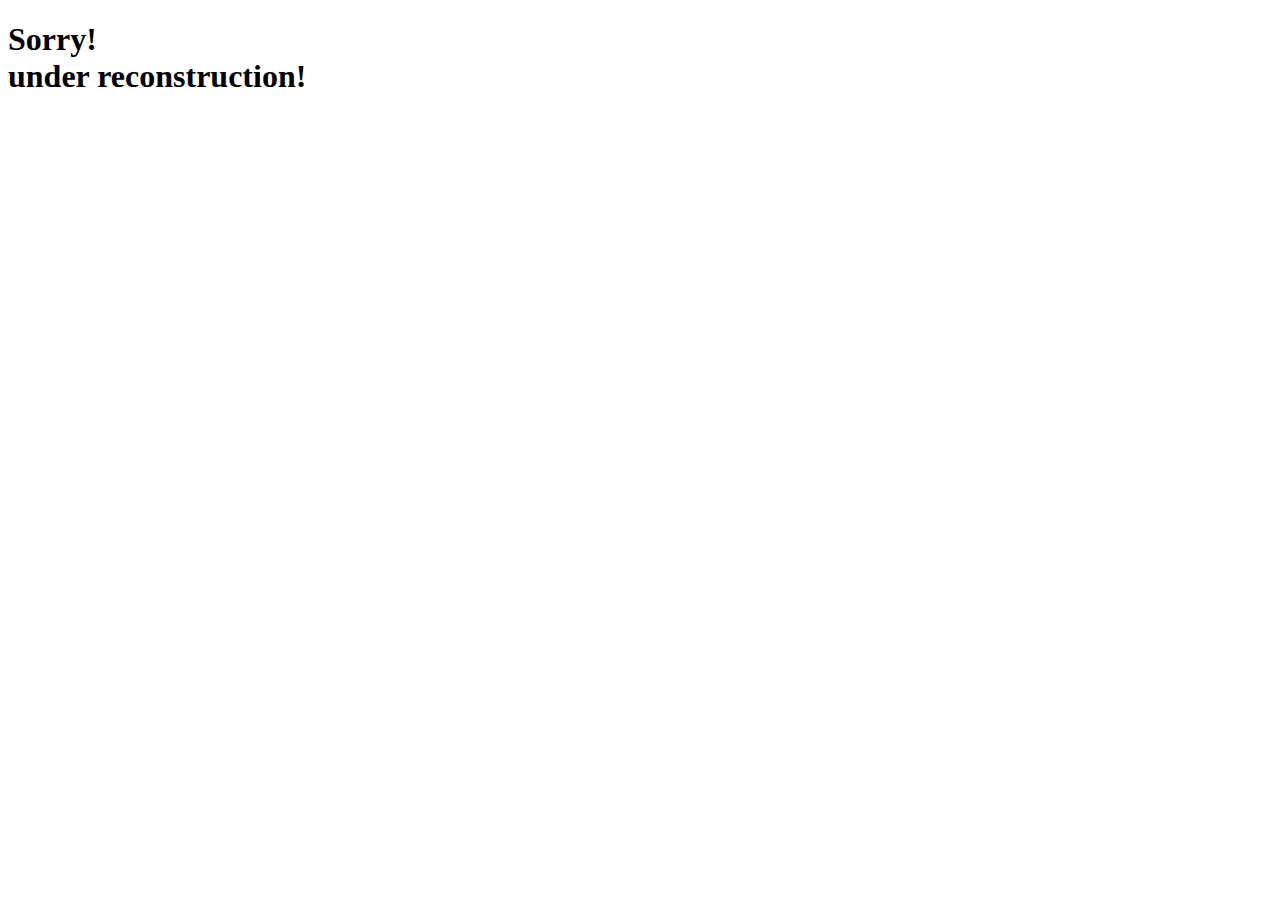
==== alaprajz.html @ d5abc152 "added a new html for the "alaprajz link"" ====
<!DOCTYPE html>
<html lang="en">
<head>
    <meta charset="UTF-8">
    <meta name="viewport" content="width=device-width, initial-scale=1.0">
    <title>Document</title>
</head>
<body>
    <h1>Sorry! <br> under reconstruction!</h1>
</body>
</html>
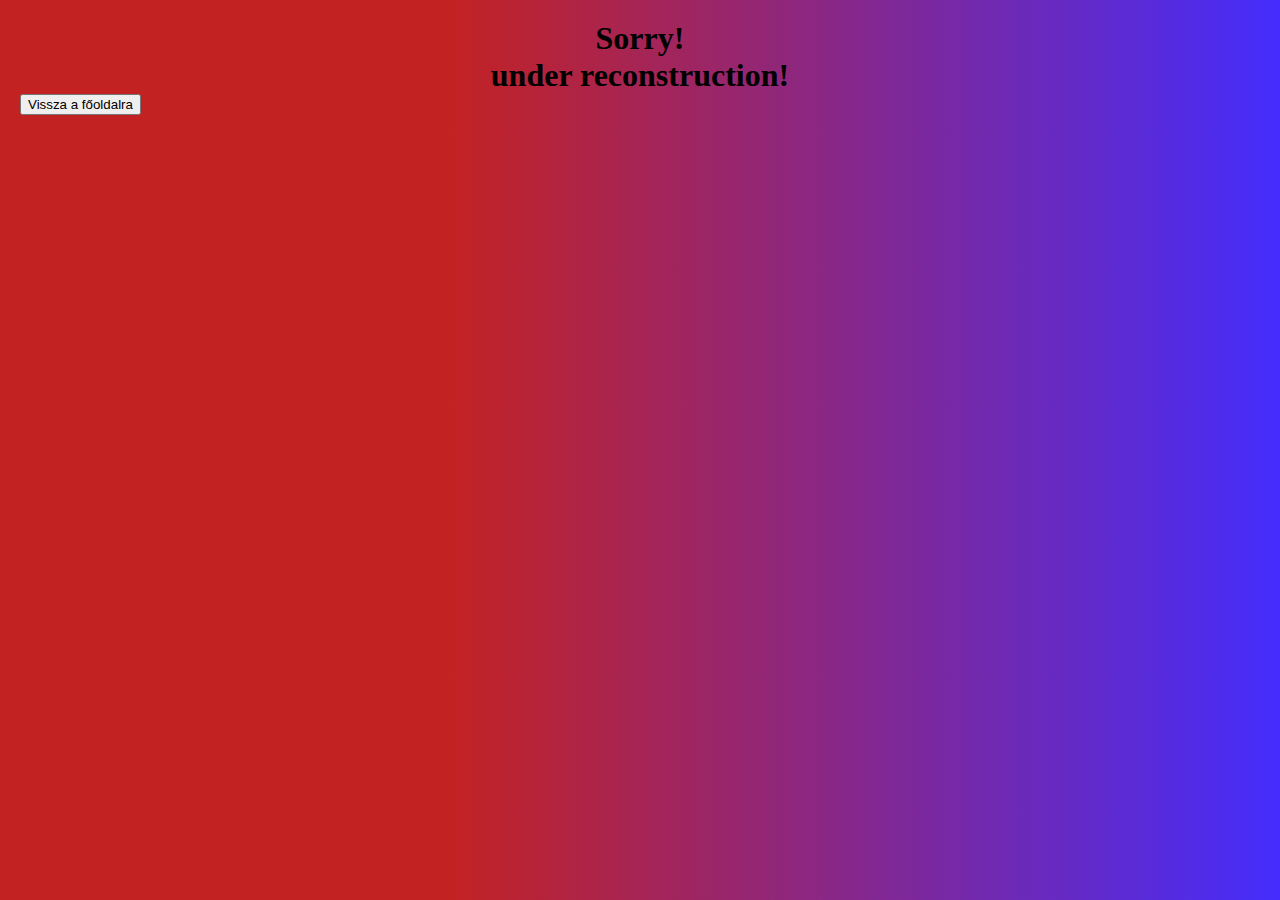
==== commit c9ebe996: "added a button" ====
--- a/alaprajz.html
+++ b/alaprajz.html
@@ -3,9 +3,13 @@
 <head>
     <meta charset="UTF-8">
     <meta name="viewport" content="width=device-width, initial-scale=1.0">
+    <link rel="stylesheet" href="style.css">
     <title>Document</title>
 </head>
 <body>
     <h1>Sorry! <br> under reconstruction!</h1>
+    <a href="index.html">
+        <button class="back-btn">Vissza a főoldalra</button>
+        </a>
 </body>
 </html>--- a/style.css
+++ b/style.css
@@ -0,0 +1,108 @@
+body {
+    background: linear-gradient(90deg, rgba(195,34,34,1) 35%, rgba(69,45,253,1) 100%);
+    margin: 20px;
+    justify-content: center;
+}
+
+h1 {
+    text-align: center;
+    margin: auto;
+}
+
+.container {
+    position: relative;
+    background-color: whitesmoke;
+    left: 50%;
+    transform: translateX(-50%);
+    width: 60%;
+    padding: 30px;
+    border-radius: 10px;
+    box-shadow: 0 5px 6px rgba(0, 0, 0, 0.5);
+    display: flex;
+}
+
+.container img {
+    width: 200px;
+    height: 200px;
+    position: relative;
+    border-radius: 5px;
+    box-shadow: 0 9px 5px rgba(0, 0, 0, 0.3);
+}
+
+.info {
+    padding: 30px;
+    flex-grow: 1;
+}
+
+.lakások {
+    width: 100%;
+    border-collapse: collapse;
+}
+
+.lakások th, td {
+    border: 1px solid;
+    text-align: center;
+    padding: 20px;
+}
+.lakások th {
+    background-color: mediumspringgreen;
+}
+
+.lakások tr:hover {
+    background-color: beige;
+}
+
+.lakások tr {
+    transition: all .2s ease-in-out;
+}
+
+.összefoglalás h4 {
+    text-align: center;
+    font-size: 30px;
+    display: flex;
+}
+
+.összefoglalás ul, ol {
+    font-size: 20px;
+}
+
+.container2 {
+    position: relative;
+    background-color: whitesmoke;
+    margin-top: 4%;
+    left: 50%;
+    transform: translateX(-50%);
+    width: 60%;
+    padding: 30px;
+    border-radius: 10px;
+    box-shadow: 0 5px 6px rgba(0, 0, 0, 0.5);
+    display: flex;
+}
+
+.info2 {
+    padding: 30px;
+    flex-grow: 1;
+}
+
+.lakások2 {
+    width: 150px;
+    border-collapse: collapse;
+    margin: auto;
+}
+
+.lakások2 th, td {
+    border: 2px solid;
+    text-align: center;
+    padding: 20px;
+    
+}
+
+.összefoglalás2 h4 {
+    text-align: center;
+    font-size: 30px;
+    display: flex;
+}
+
+.összefoglalás2 ul {
+    font-size: 20px;
+}